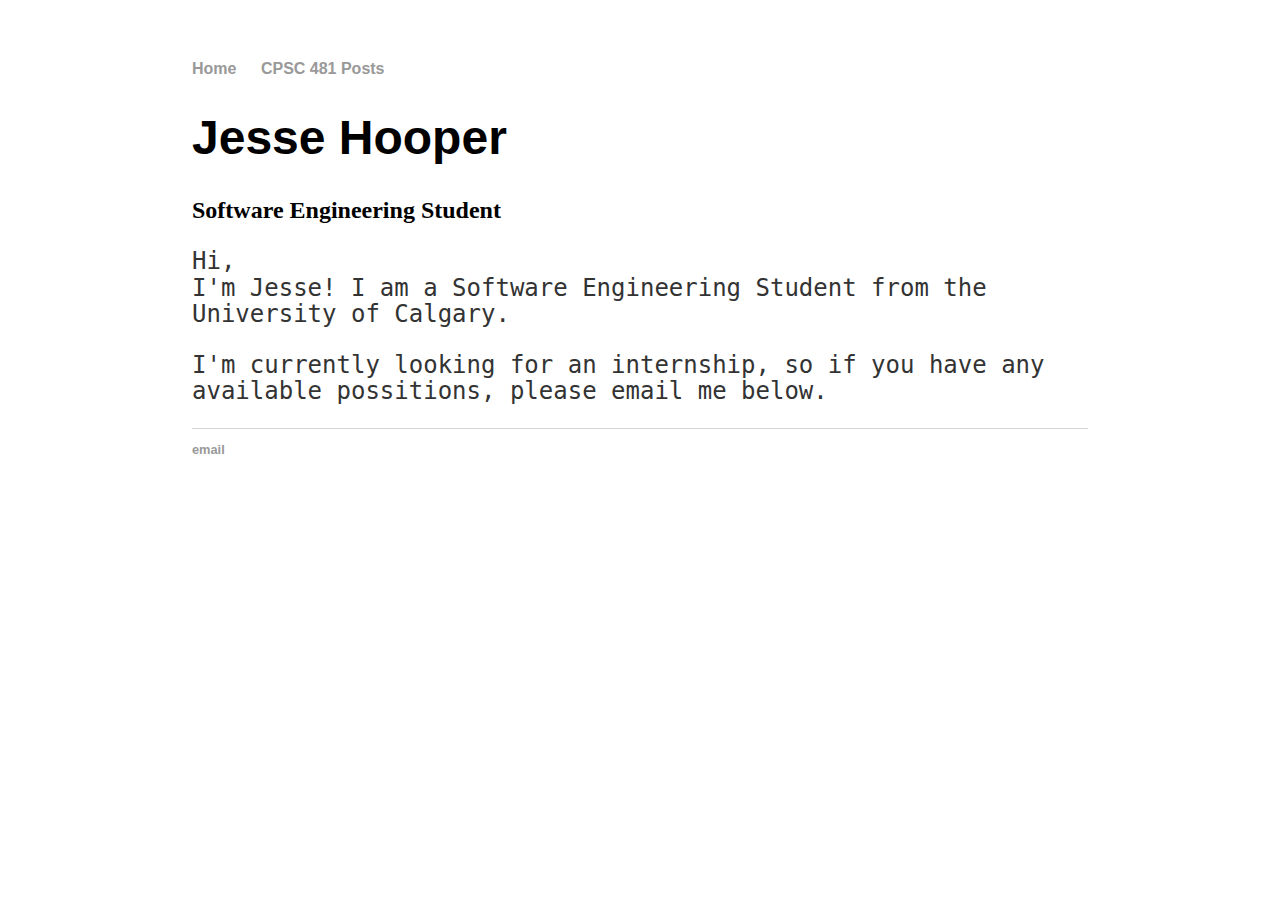
==== index.html @ 3d8f4f7a "Update index.html" ====
<!DOCTYPE html>
<html>
	<head>
		<title>Jesse Hooper, Software Engineering Student</title>
		<!-- link to main stylesheet -->
		<link rel="stylesheet" type="text/css" href="/css/main.css">
	</head>
	<body>
		<nav>
    		<ul>
        		<li><a href="/">Home</a></li>
	        	<li><a href="/CPSC481">CPSC 481 Posts</a></li>
    		</ul>
		</nav>
		<div class="container">
    		<div class="blurb">
			<h1>Jesse Hooper</h1>
			<h2>Software Engineering Student</h2>
			<p>Hi,<br>I'm Jesse! I am a Software Engineering Student from the University of Calgary.</p>
			<p>I'm currently looking for an internship, so if you have any available possitions, please email me below.</p>
    		</div><!-- /.blurb -->
		</div><!-- /.container -->
		<footer>
    		<ul>
        		<li><a href="mailto:Jesse.hooper@ucalgary.com">email</a></li>
		</ul>
		</footer>
	</body>
</html>
---- css/main.css ----
body {
    margin: 60px auto;
    width: 70%;
}
nav ul, footer ul {
    font-family:'Helvetica', 'Arial', 'Sans-Serif';
    padding: 0px;
    list-style: none;
    font-weight: bold;
}
nav ul li, footer ul li {
    display: inline;
    margin-right: 20px;
}
a {
    text-decoration: none;
    color: #999;
}
a:hover {
    text-decoration: underline;
}
h1 {
    font-size: 3em;
    font-family:'Helvetica', 'Arial', 'Sans-Serif';
}
p {
    font-size: 1.5em;
    line-height: 1.1em;
    color: #333;
    font-family: 'Lucida Console', 'Monaco', 'monospace';
}
footer {
    border-top: 1px solid #d5d5d5;
    font-size: .8em;
}

ul.posts { 
    margin: 20px auto 40px; 
    font-size: 1.5em;
}

ul.posts li {
    list-style: none;
}
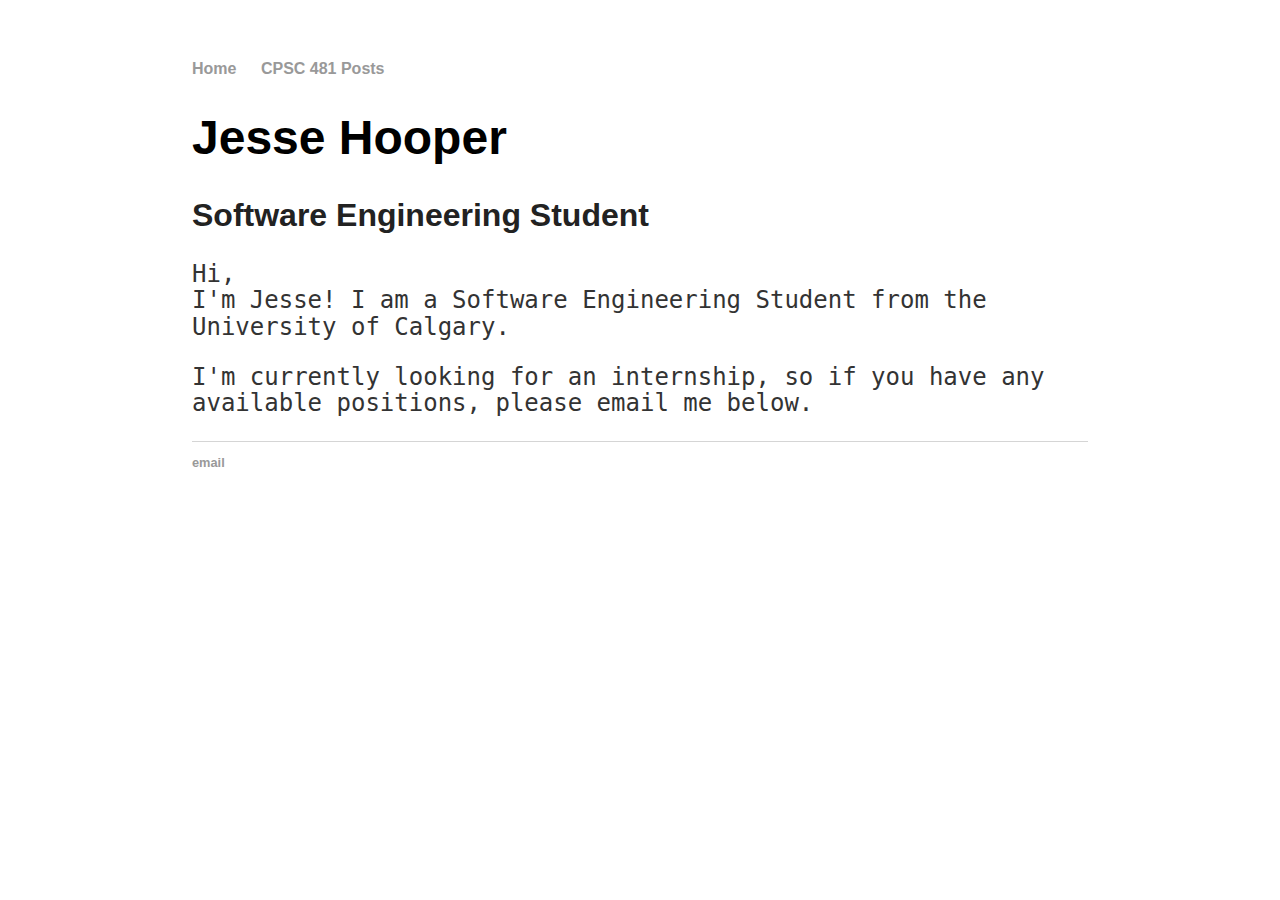
==== commit 88f8896e: "Update index.html" ====
--- a/index.html
+++ b/index.html
@@ -17,7 +17,7 @@
 			<h1>Jesse Hooper</h1>
 			<h2>Software Engineering Student</h2>
 			<p>Hi,<br>I'm Jesse! I am a Software Engineering Student from the University of Calgary.</p>
-			<p>I'm currently looking for an internship, so if you have any available possitions, please email me below.</p>
+			<p>I'm currently looking for an internship, so if you have any available positions, please email me below.</p>
     		</div><!-- /.blurb -->
 		</div><!-- /.container -->
 		<footer>
--- a/css/main.css
+++ b/css/main.css
@@ -23,6 +23,11 @@
     font-size: 3em;
     font-family:'Helvetica', 'Arial', 'Sans-Serif';
 }
+h2 {
+    font-size: 2em;
+    color: #222;
+    font-family:'Helvetica', 'Arial', 'Sans-Serif';
+}
 p {
     font-size: 1.5em;
     line-height: 1.1em;
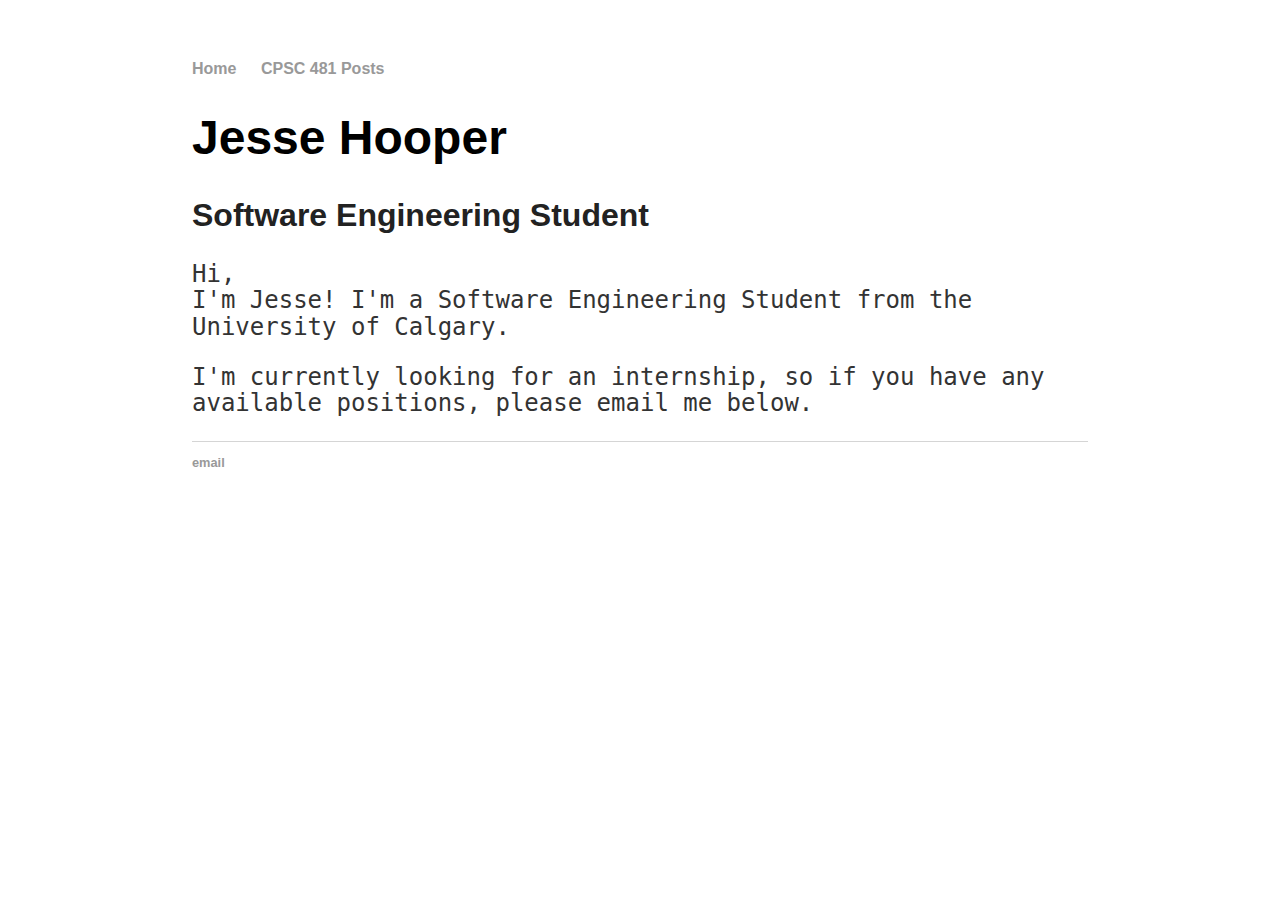
==== commit d57df369: "Update index.html" ====
--- a/index.html
+++ b/index.html
@@ -1,7 +1,7 @@
 <!DOCTYPE html>
 <html>
 	<head>
-		<title>Jesse Hooper, Software Engineering Student</title>
+		<title>Jesse Hooper</title>
 		<!-- link to main stylesheet -->
 		<link rel="stylesheet" type="text/css" href="/css/main.css">
 	</head>
@@ -16,7 +16,7 @@
     		<div class="blurb">
 			<h1>Jesse Hooper</h1>
 			<h2>Software Engineering Student</h2>
-			<p>Hi,<br>I'm Jesse! I am a Software Engineering Student from the University of Calgary.</p>
+			<p>Hi,<br>I'm Jesse! I'm a Software Engineering Student from the University of Calgary.</p>
 			<p>I'm currently looking for an internship, so if you have any available positions, please email me below.</p>
     		</div><!-- /.blurb -->
 		</div><!-- /.container -->
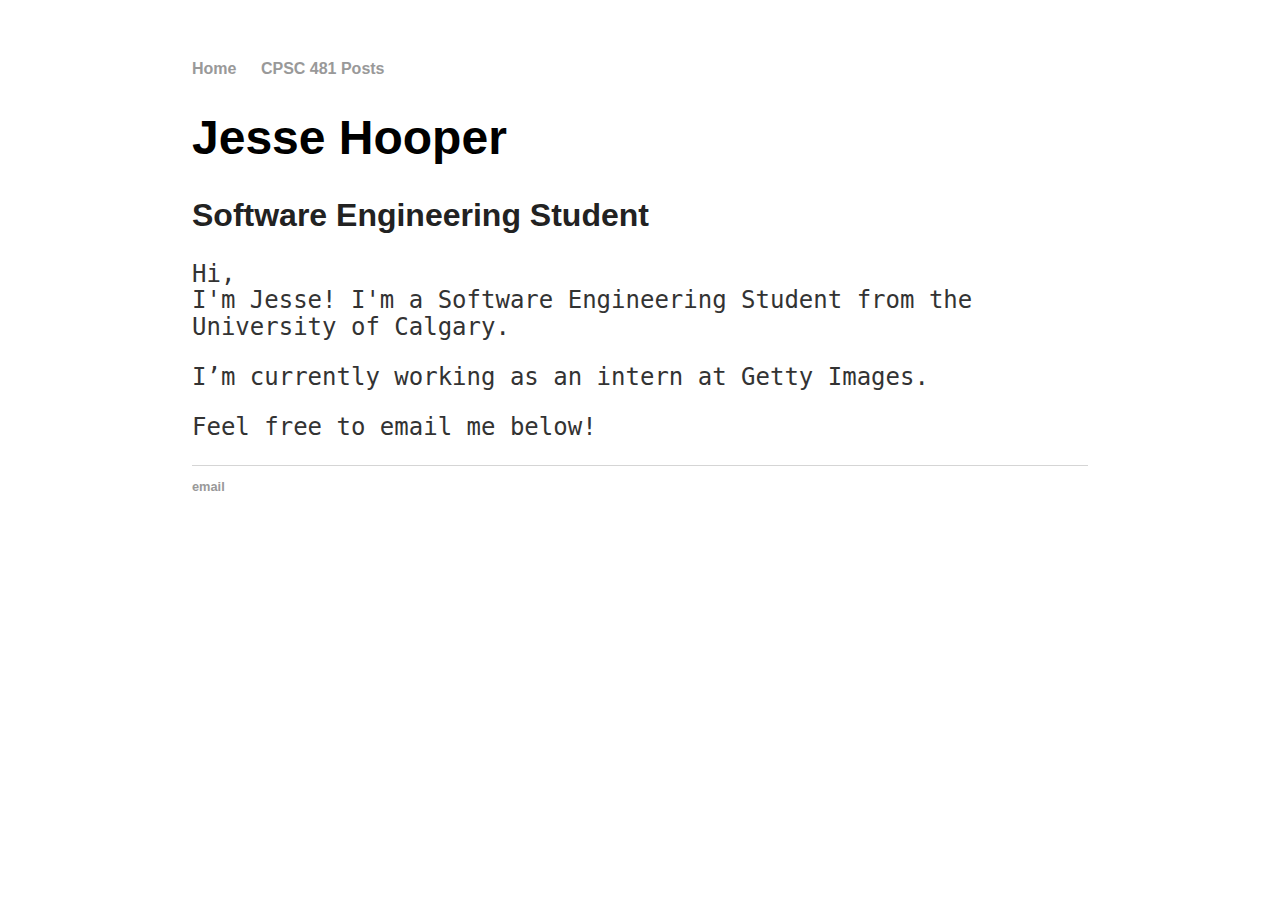
==== commit da8afc31: "Updated internship status" ====
--- a/index.html
+++ b/index.html
@@ -17,7 +17,8 @@
 			<h1>Jesse Hooper</h1>
 			<h2>Software Engineering Student</h2>
 			<p>Hi,<br>I'm Jesse! I'm a Software Engineering Student from the University of Calgary.</p>
-			<p>I'm currently looking for an internship, so if you have any available positions, please email me below.</p>
+			<p>I’m currently working as an intern at Getty Images.</p>
+			<p>Feel free to email me below!</p>
     		</div><!-- /.blurb -->
 		</div><!-- /.container -->
 		<footer>
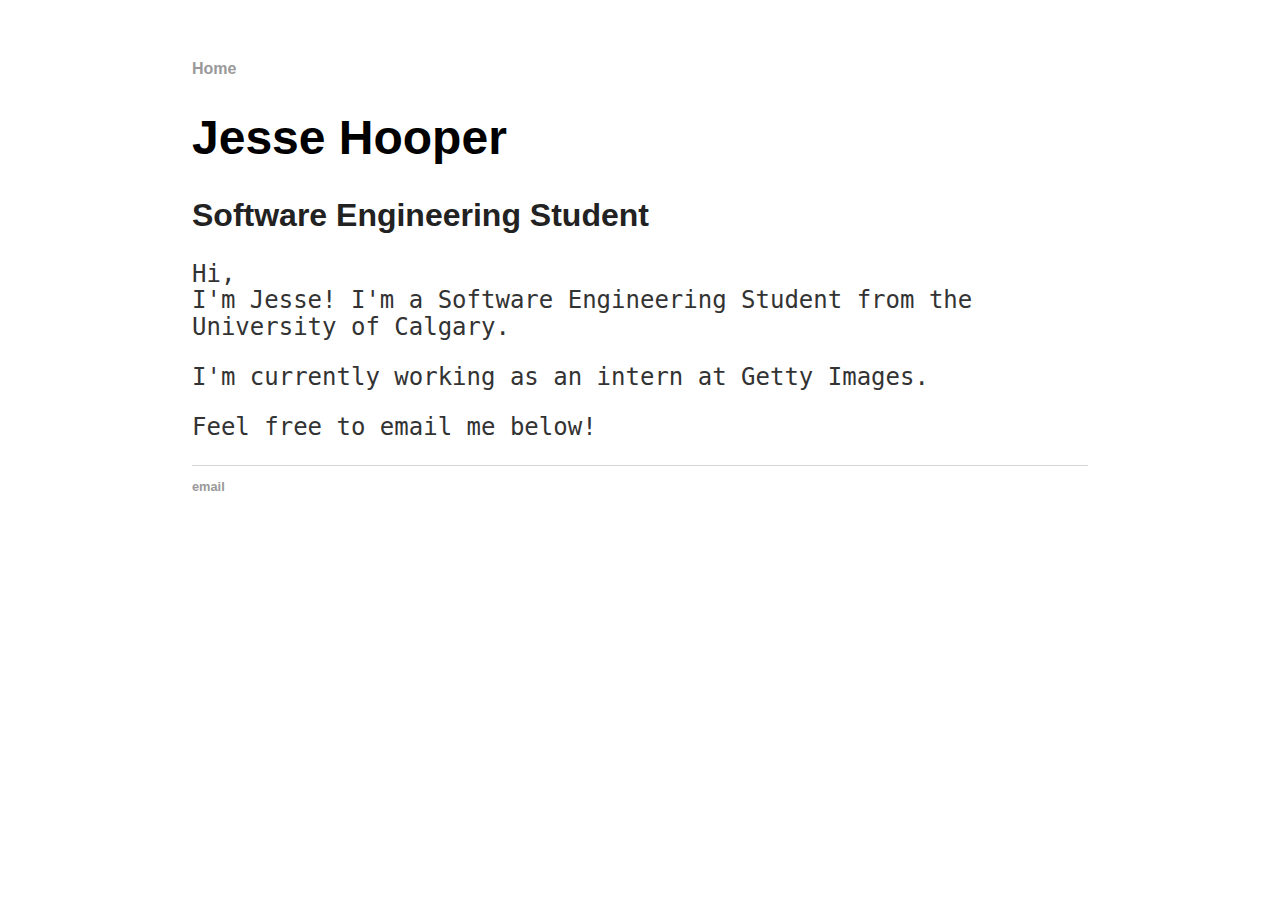
==== commit 48127b29: "removed unnecesary CPSC 481 files and updated landing page" ====
--- a/index.html
+++ b/index.html
@@ -3,24 +3,23 @@
 	<head>
 		<title>Jesse Hooper</title>
 		<!-- link to main stylesheet -->
-		<link rel="stylesheet" type="text/css" href="/css/main.css">
+		<link rel="stylesheet" type="text/css" href="./css/main.css">
 	</head>
 	<body>
 		<nav>
     		<ul>
         		<li><a href="/">Home</a></li>
-	        	<li><a href="/CPSC481">CPSC 481 Posts</a></li>
     		</ul>
 		</nav>
 		<div class="container">
     		<div class="blurb">
-			<h1>Jesse Hooper</h1>
-			<h2>Software Engineering Student</h2>
-			<p>Hi,<br>I'm Jesse! I'm a Software Engineering Student from the University of Calgary.</p>
-			<p>I’m currently working as an intern at Getty Images.</p>
-			<p>Feel free to email me below!</p>
-    		</div><!-- /.blurb -->
-		</div><!-- /.container -->
+					<h1>Jesse Hooper</h1>
+					<h2>Software Engineering Student</h2>
+					<p>Hi,<br>I'm Jesse! I'm a Software Engineering Student from the University of Calgary.</p>
+					<p>I'm currently working as an intern at Getty Images.</p>
+					<p>Feel free to email me below!</p>
+    		</div>
+		</div>
 		<footer>
     		<ul>
         		<li><a href="mailto:Jesse.hooper@ucalgary.com">email</a></li>
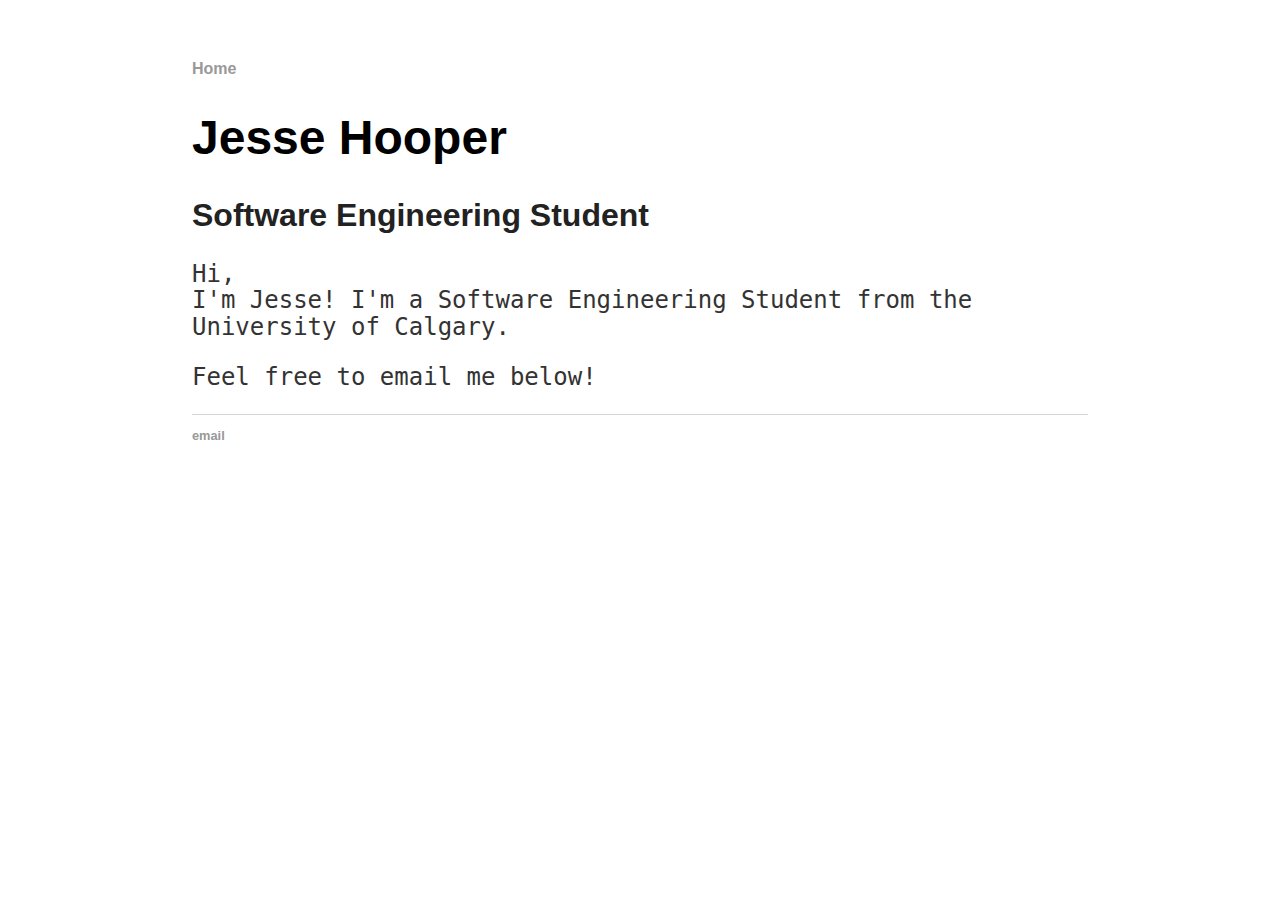
==== commit db2f12d4: "Updated front page to remove past Getty employment" ====
--- a/index.html
+++ b/index.html
@@ -16,7 +16,6 @@
 					<h1>Jesse Hooper</h1>
 					<h2>Software Engineering Student</h2>
 					<p>Hi,<br>I'm Jesse! I'm a Software Engineering Student from the University of Calgary.</p>
-					<p>I'm currently working as an intern at Getty Images.</p>
 					<p>Feel free to email me below!</p>
     		</div>
 		</div>
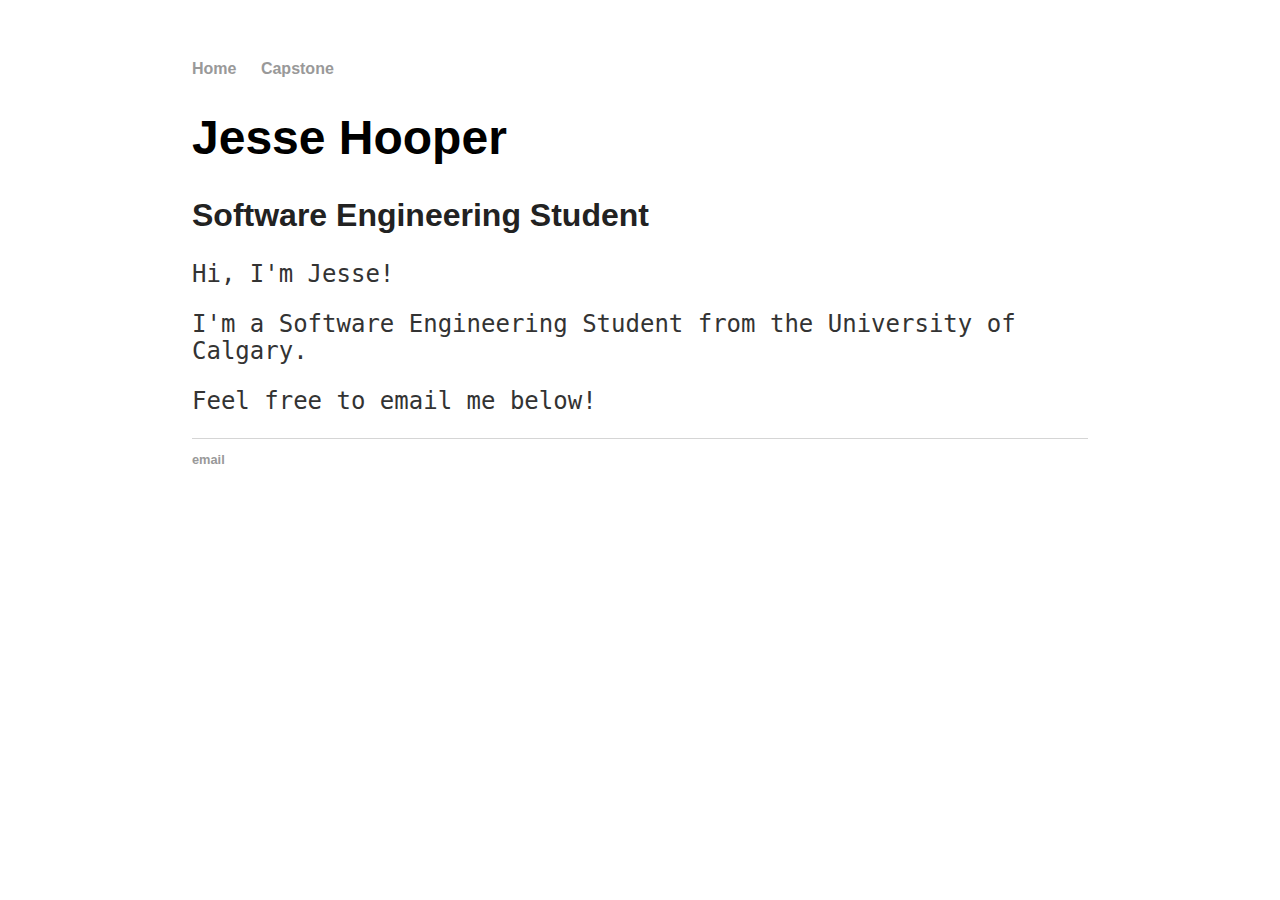
==== commit a156369d: "Updated front pg style and capstone link" ====
--- a/index.html
+++ b/index.html
@@ -9,14 +9,16 @@
 		<nav>
     		<ul>
         		<li><a href="/">Home</a></li>
+			<li><a href="/capstone">Capstone</a></li>
     		</ul>
 		</nav>
 		<div class="container">
     		<div class="blurb">
-					<h1>Jesse Hooper</h1>
-					<h2>Software Engineering Student</h2>
-					<p>Hi,<br>I'm Jesse! I'm a Software Engineering Student from the University of Calgary.</p>
-					<p>Feel free to email me below!</p>
+			<h1>Jesse Hooper</h1>
+			<h2>Software Engineering Student</h2>
+			<p>Hi, I'm Jesse!</p>
+			<p>I'm a Software Engineering Student from the University of Calgary.</p>
+			<p>Feel free to email me below!</p>
     		</div>
 		</div>
 		<footer>
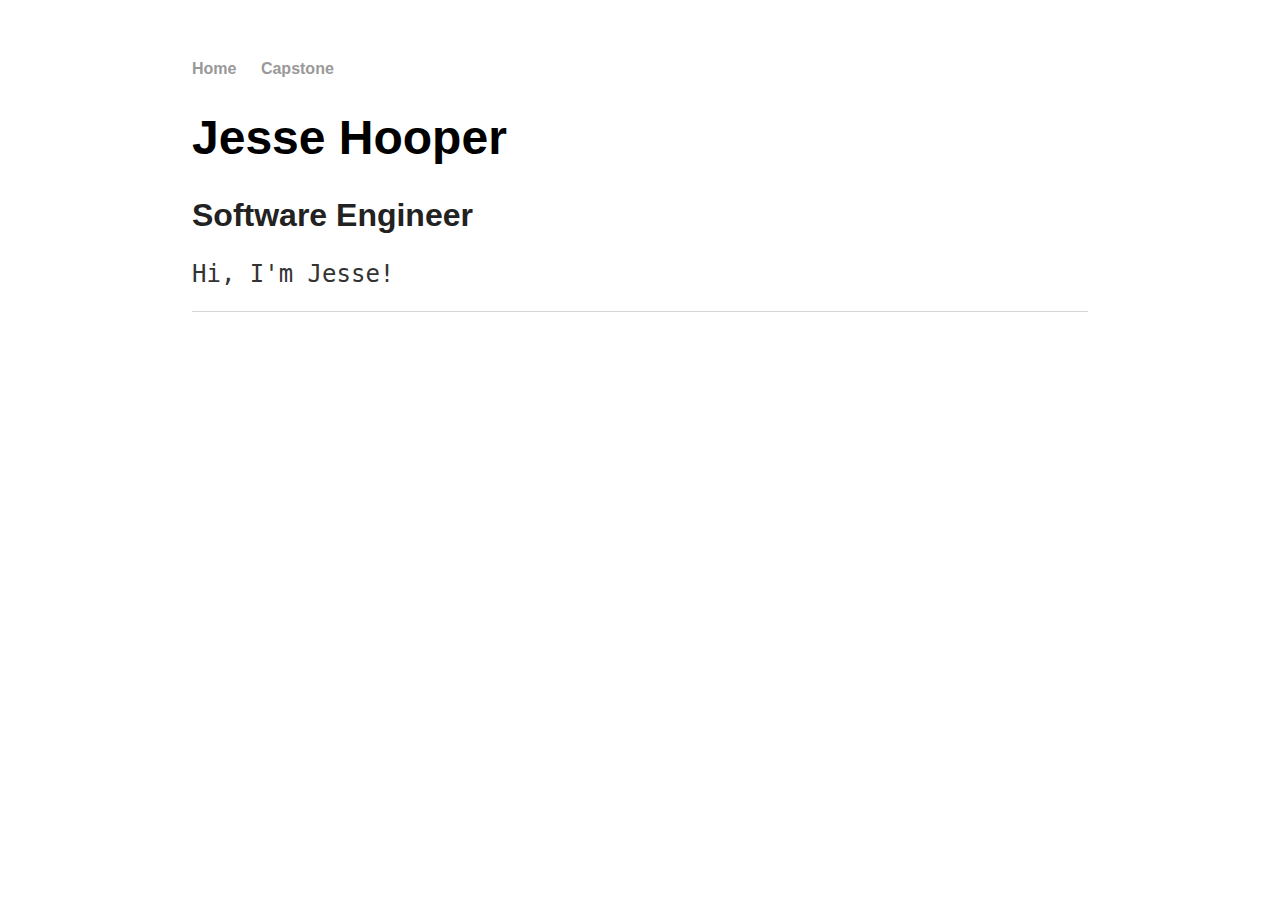
==== commit 2a15b921: "refactored the header and footer into partials" ====
--- a/index.html
+++ b/index.html
@@ -2,29 +2,19 @@
 <html>
 	<head>
 		<title>Jesse Hooper</title>
-		<!-- link to main stylesheet -->
 		<link rel="stylesheet" type="text/css" href="./css/main.css">
+		<script src="javascript/ImportPartials.js"></script>
 	</head>
 	<body>
-		<nav>
-    		<ul>
-        		<li><a href="/">Home</a></li>
-			<li><a href="/capstone">Capstone</a></li>
-    		</ul>
-		</nav>
+		<div include-partial="./partials/header.html"></div>
 		<div class="container">
     		<div class="blurb">
-			<h1>Jesse Hooper</h1>
-			<h2>Software Engineering Student</h2>
-			<p>Hi, I'm Jesse!</p>
-			<p>I'm a Software Engineering Student from the University of Calgary.</p>
-			<p>Feel free to email me below!</p>
+					<h1>Jesse Hooper</h1>
+					<h2>Software Engineer</h2>
+					<p>Hi, I'm Jesse!</p>
     		</div>
 		</div>
-		<footer>
-    		<ul>
-        		<li><a href="mailto:Jesse.hooper@ucalgary.com">email</a></li>
-		</ul>
-		</footer>
+		<div include-partial="./partials/footer.html"></div>
+		<script> importPartials(); </script>
 	</body>
 </html>
